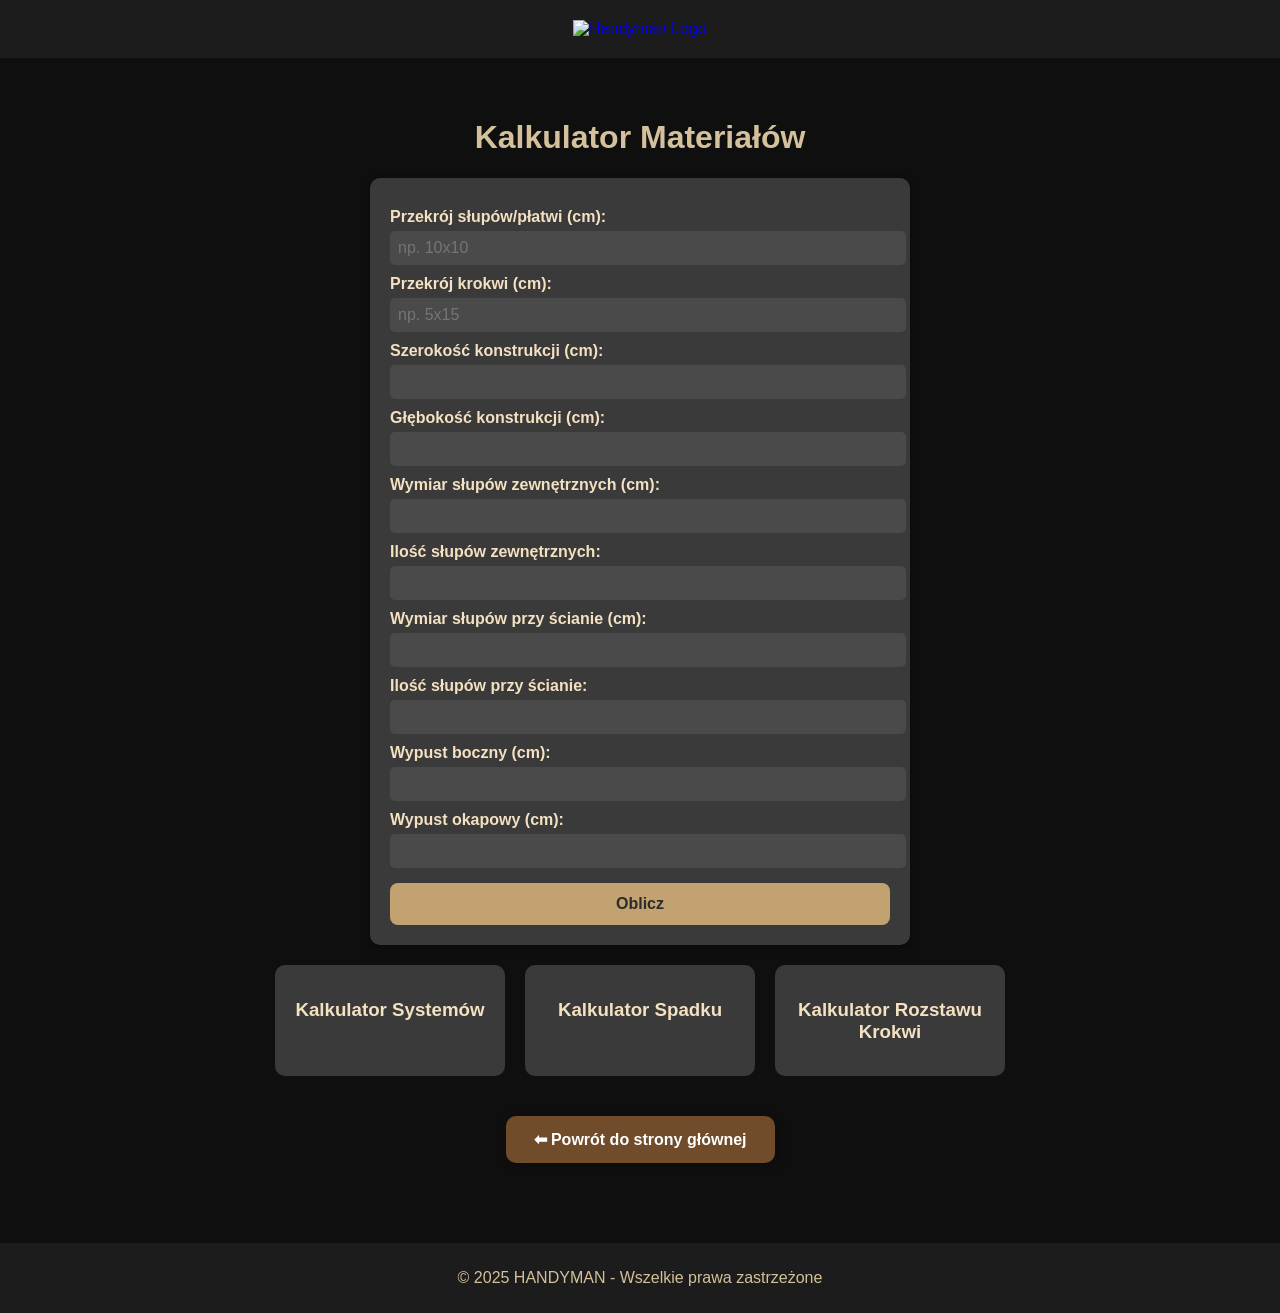
==== kalkulator_materialow.html @ 5a069b58 "Add files via upload" ====
<!DOCTYPE html>
<html lang="pl">
<head>
    <meta charset="UTF-8">
    <meta name="viewport" content="width=device-width, initial-scale=1.0">
    <title>Kalkulator Materiałów</title>
    <link rel="stylesheet" href="css/style.css">
    <script defer src="js/kalkulator_materialow.js"></script>
	<script src="https://cdnjs.cloudflare.com/ajax/libs/jspdf/2.4.0/jspdf.umd.min.js"></script>
</head>
<body>
    <header>
        <a href="index.html"><img src="img/logo.png" alt="Handyman Logo"></a>
    </header>

    <main>
        <h1>Kalkulator Materiałów</h1>
<script src="https://cdnjs.cloudflare.com/ajax/libs/jspdf/2.4.0/jspdf.umd.min.js"></script>

        
<div class="calculator">
    <form>
        <label for="przekroj_s">Przekrój słupów/płatwi (cm):</label>
        <input type="text" id="przekroj_s" placeholder="np. 10x10">

        <label for="przekroj_k">Przekrój krokwi (cm):</label>
        <input type="text" id="przekroj_k" placeholder="np. 5x15">

        <label for="szerokosc">Szerokość konstrukcji (cm):</label>
        <input type="number" id="szerokosc" step="0.1">

        <label for="glebokosc">Głębokość konstrukcji (cm):</label>
        <input type="number" id="glebokosc" step="0.1">

        <label for="wymiar_s_zewn">Wymiar słupów zewnętrznych (cm):</label>
        <input type="number" id="wymiar_s_zewn" step="0.1">

        <label for="ilosc_s_zewn">Ilość słupów zewnętrznych:</label>
        <input type="number" id="ilosc_s_zewn">

        <label for="wymiar_s_sciana">Wymiar słupów przy ścianie (cm):</label>
        <input type="number" id="wymiar_s_sciana" step="0.1">

        <label for="ilosc_s_sciana">Ilość słupów przy ścianie:</label>
        <input type="number" id="ilosc_s_sciana">

        <label for="wypust_boczny">Wypust boczny (cm):</label>
        <input type="number" id="wypust_boczny" step="0.1">

        <label for="wypust_okapowy">Wypust okapowy (cm):</label>
        <input type="number" id="wypust_okapowy" step="0.1">

        <button type="button" onclick="obliczMaterialy()">Oblicz</button>
    </form>
    <div id="wynik"></div>

</div>
<div class="kafelki-kalkulatory">
    <a href="kalkulator_zaluzji.html" class="kafelek">
        <h3>Kalkulator Systemów</h3>
    </a>
    <a href="kalkulator_spadku.html" class="kafelek">
        <h3>Kalkulator Spadku</h3>
    </a>
    <a href="kalkulator_rozstawu_krokwi.html" class="kafelek">
        <h3>Kalkulator Rozstawu Krokwi</h3>
    </a>
</div>

        <div class="home-button">
            <a href="index.html">⬅ Powrót do strony głównej</a>
        </div>
    </main>

    <footer>
        <p>© 2025 HANDYMAN - Wszelkie prawa zastrzeżone</p>
    </footer>
</body>
</html>
---- css/style.css ----
body {
    font-family: Verdana, sans-serif;
    background-color: #0f0f0f;
    color: #d4c19c;
    text-align: center;
    margin: 0;
    padding: 0;
}

header {
    background: #1c1c1c;
    padding: 20px;
}

header img {
    width: 250px;
}

main {
    padding: 40px;
}

/* Poprawiony styl dla kafelków kalkulatorów */
.menu {
    display: flex;
    flex-direction: column;
    align-items: center;
    gap: 20px;
    margin-top: 30px;
}
.kafelki-kalkulatory {
    display: flex;
    justify-content: center;
    gap: 20px;
    margin-top: 20px;
}

.kafelki-kalkulatory .kafelek {
    background-color: #3a3a3a;
    color: #f4e1c1;
    text-align: center;
    padding: 15px;
    border-radius: 10px;
    text-decoration: none;
    transition: background 0.3s, transform 0.2s;
    width: 200px;
}

.kafelki-kalkulatory .kafelek:hover {
    background-color: #e1be89;
    transform: scale(1.05);
    color: #1e1e1e;
}
.kafel {
    display: block;
    text-decoration: none;
    background: #a07950;
    color: #0f0f0f;
    font-size: 20px;
    font-weight: bold;
    padding: 18px 40px;
    border-radius: 10px;
    transition: background 0.3s, transform 0.2s;
    width: 300px;
    text-align: center;
    box-shadow: 2px 2px 10px rgba(0, 0, 0, 0.3);
}

.kafel:hover {
    background: #b89165;
    transform: scale(1.05);
}

/* Styl dla przycisków wyboru w kalkulatorach */
.choice-btn {
    display: block;
    text-decoration: none;
    background: #d4c19c;
    color: #0f0f0f;
    font-size: 18px;
    font-weight: bold;
    padding: 15px 30px;
    border-radius: 8px;
    transition: background 0.3s, transform 0.2s;
    width: 260px;
    text-align: center;
    box-shadow: 2px 2px 8px rgba(0, 0, 0, 0.3);
}

.choice-btn:hover {
    background: #e0d0b0;
    transform: scale(1.05);
}

/* Styl dla formularzy */
.form {
    display: flex;
    flex-direction: column;
    align-items: center;
    gap: 15px;
    margin-top: 30px;
    background: #1c1c1c;
    padding: 25px;
    border-radius: 10px;
    width: 320px;
    margin-left: auto;
    margin-right: auto;
}

.form label {
    text-align: left;
    width: 100%;
}

.form input {
    width: 100%;
    padding: 10px;
    border: none;
    border-radius: 5px;
    background: #3a3a3a;
    color: #d4c19c;
}

.calculate-btn {
    background: #8b5e3c;
    color: white;
    font-size: 16px;
    font-weight: bold;
    padding: 12px 24px;
    border-radius: 8px;
    transition: background 0.3s, transform 0.2s;
    cursor: pointer;
    border: none;
    width: 100%;
    box-shadow: 2px 2px 8px rgba(0, 0, 0, 0.3);
}

.calculate-btn:hover {
    background: #a06f47;
    transform: scale(1.05);
}

.hidden {
    display: none;
}

/* Styl dla przycisku powrotu */
.home-button {
    margin-top: 40px;
}

.home-button a {
    display: inline-block;
    text-decoration: none;
    background: #704c2a;
    color: white;
    font-size: 16px;
    font-weight: bold;
    padding: 14px 28px;
    border-radius: 10px;
    transition: background 0.3s, transform 0.2s;
    box-shadow: 2px 2px 8px rgba(0, 0, 0, 0.3);
}

.home-button a:hover {
    background: #8a6340;
    transform: scale(1.05);
}

.calculator {
    width: 50%;
    max-width: 500px;
    margin: 0 auto;
    background: #3a3a3a;
    padding: 20px;
    border-radius: 10px;
    box-shadow: 0px 4px 10px rgba(0, 0, 0, 0.3);
    text-align: center;
}

.calculator label {
    display: block;
    font-weight: bold;
    margin-top: 10px;
    color: #f4e1c1;
    text-align: left;
}

.calculator input {
    width: 100%;
    padding: 8px;
    margin-top: 5px;
    border: none;
    border-radius: 5px;
    background: #4a4a4a;
    color: white;
    font-size: 16px;
}

.calculator button {
    width: 100%;
    padding: 12px;
    margin-top: 15px;
    background: #c2a270;
    color: #2c2c2c;
    border: none;
    border-radius: 8px;
    font-size: 16px;
    font-weight: bold;
    cursor: pointer;
    transition: 0.3s;
}

.calculator button:hover {
    background: #e1be89;
}
footer {
    background: #1c1c1c;
    color: #d4c19c;
    text-align: center;
    padding: 10px;
    margin-top: 40px;
}
#generate-pdf {
    background-color: #FFA500; /* Pomarańczowy */
    color: white;
    border: none;
    padding: 12px 20px;
    font-size: 16px;
    cursor: pointer;
    border-radius: 8px;
    margin-top: 10px;
    transition: background-color 0.3s ease, transform 0.2s ease;
    width: 100%; /* Dostosowanie szerokości */
    text-align: center;
}

#generate-pdf:hover {
    background-color: #FF8C00; /* Ciemnopomarańczowy */
    transform: scale(1.05);
}
.sklep-kafel {
    background: linear-gradient(45deg, #f5e1c0, #d4b692, #b9976b, #8b6e4d, #f5e1c0);
    background-size: 400% 400%;
    animation: fadeBeige 5s infinite alternate ease-in-out;
    color: black;
    font-size: 20px;
    font-weight: bold;
    text-align: center;
    padding: 18px 40px;
    border-radius: 10px;
    text-decoration: none;
    display: block;
    width: 300px;
    margin: 20px auto;
    box-shadow: 2px 2px 10px rgba(0, 0, 0, 0.3);
    transition: transform 0.3s ease-in-out;
}

.sklep-kafel:hover {
    transform: scale(1.08);
}

@keyframes fadeBeige {
    0% { background-position: 0% 50%; }
    50% { background-position: 100% 50%; }
    100% { background-position: 0% 50%; }
}
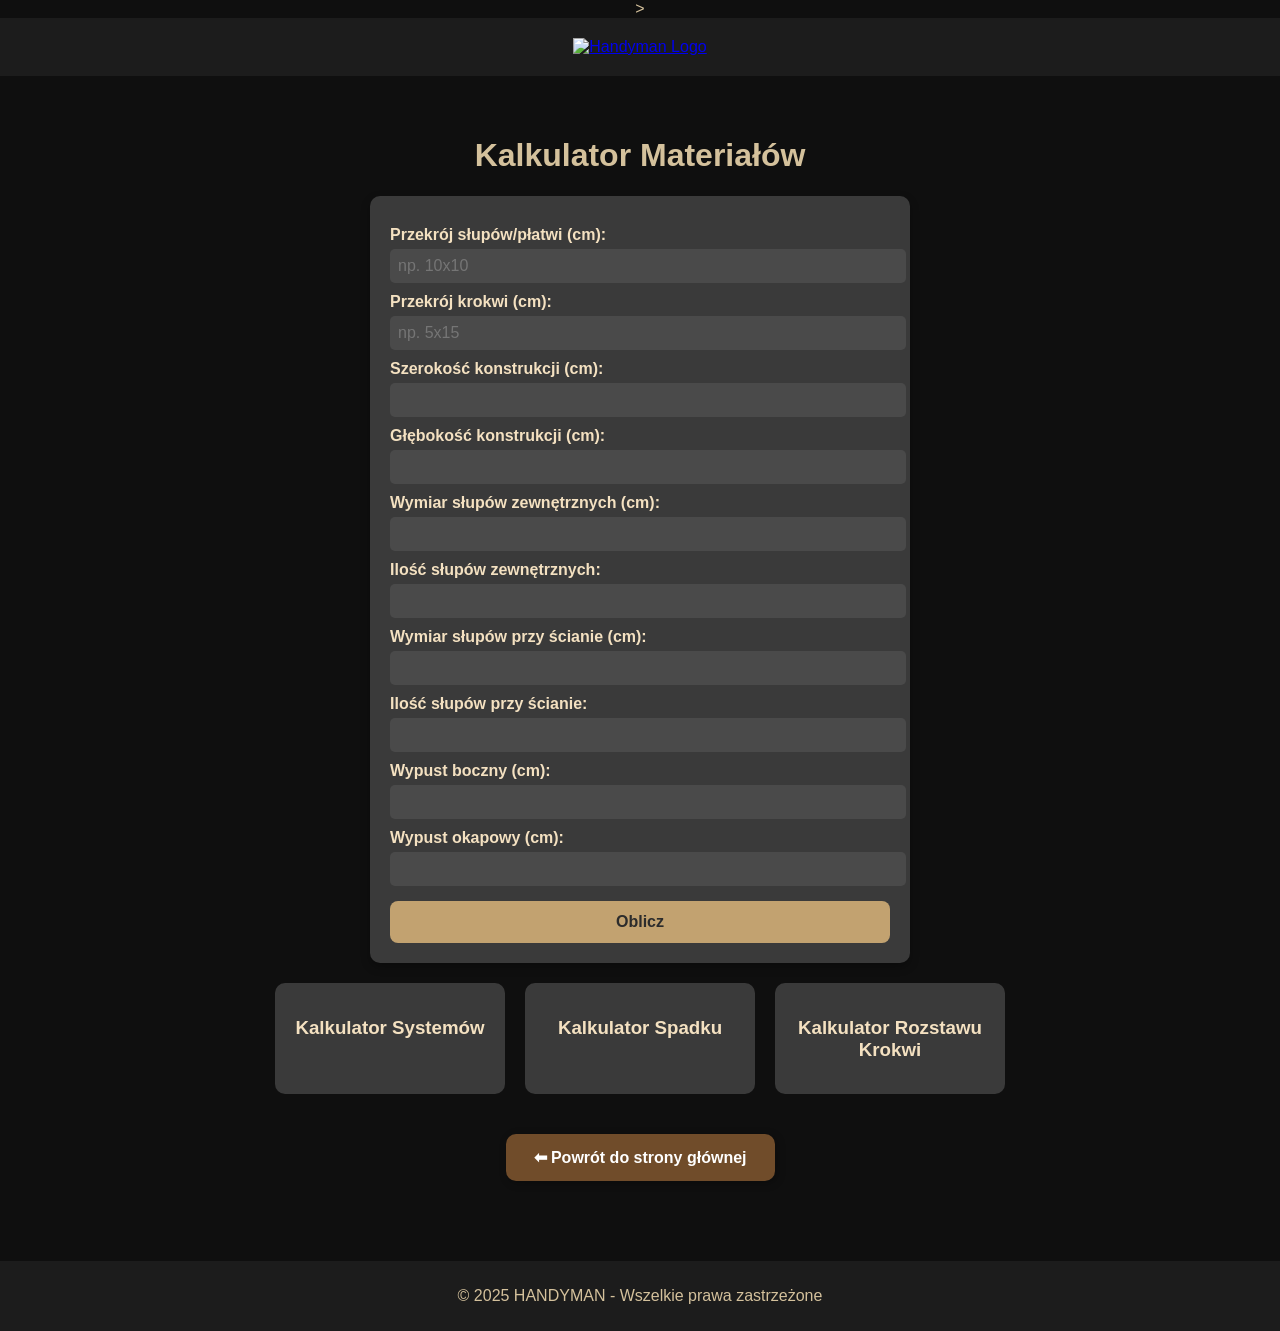
==== commit 1c3e10e3: "Update kalkulator_materialow.html" ====
--- a/kalkulator_materialow.html
+++ b/kalkulator_materialow.html
@@ -2,7 +2,7 @@
 <html lang="pl">
 <head>
     <meta charset="UTF-8">
-    <meta name="viewport" content="width=device-width, initial-scale=1.0">
+    <meta name="viewport" content="width=device-width, initial-scale=1.0", user-scalable=no, maximum-scale=1.0, minimum-scale=1.0">>
     <title>Kalkulator Materiałów</title>
     <link rel="stylesheet" href="css/style.css">
     <script defer src="js/kalkulator_materialow.js"></script>
@@ -76,4 +76,4 @@
         <p>© 2025 HANDYMAN - Wszelkie prawa zastrzeżone</p>
     </footer>
 </body>
-</html>+</html>
